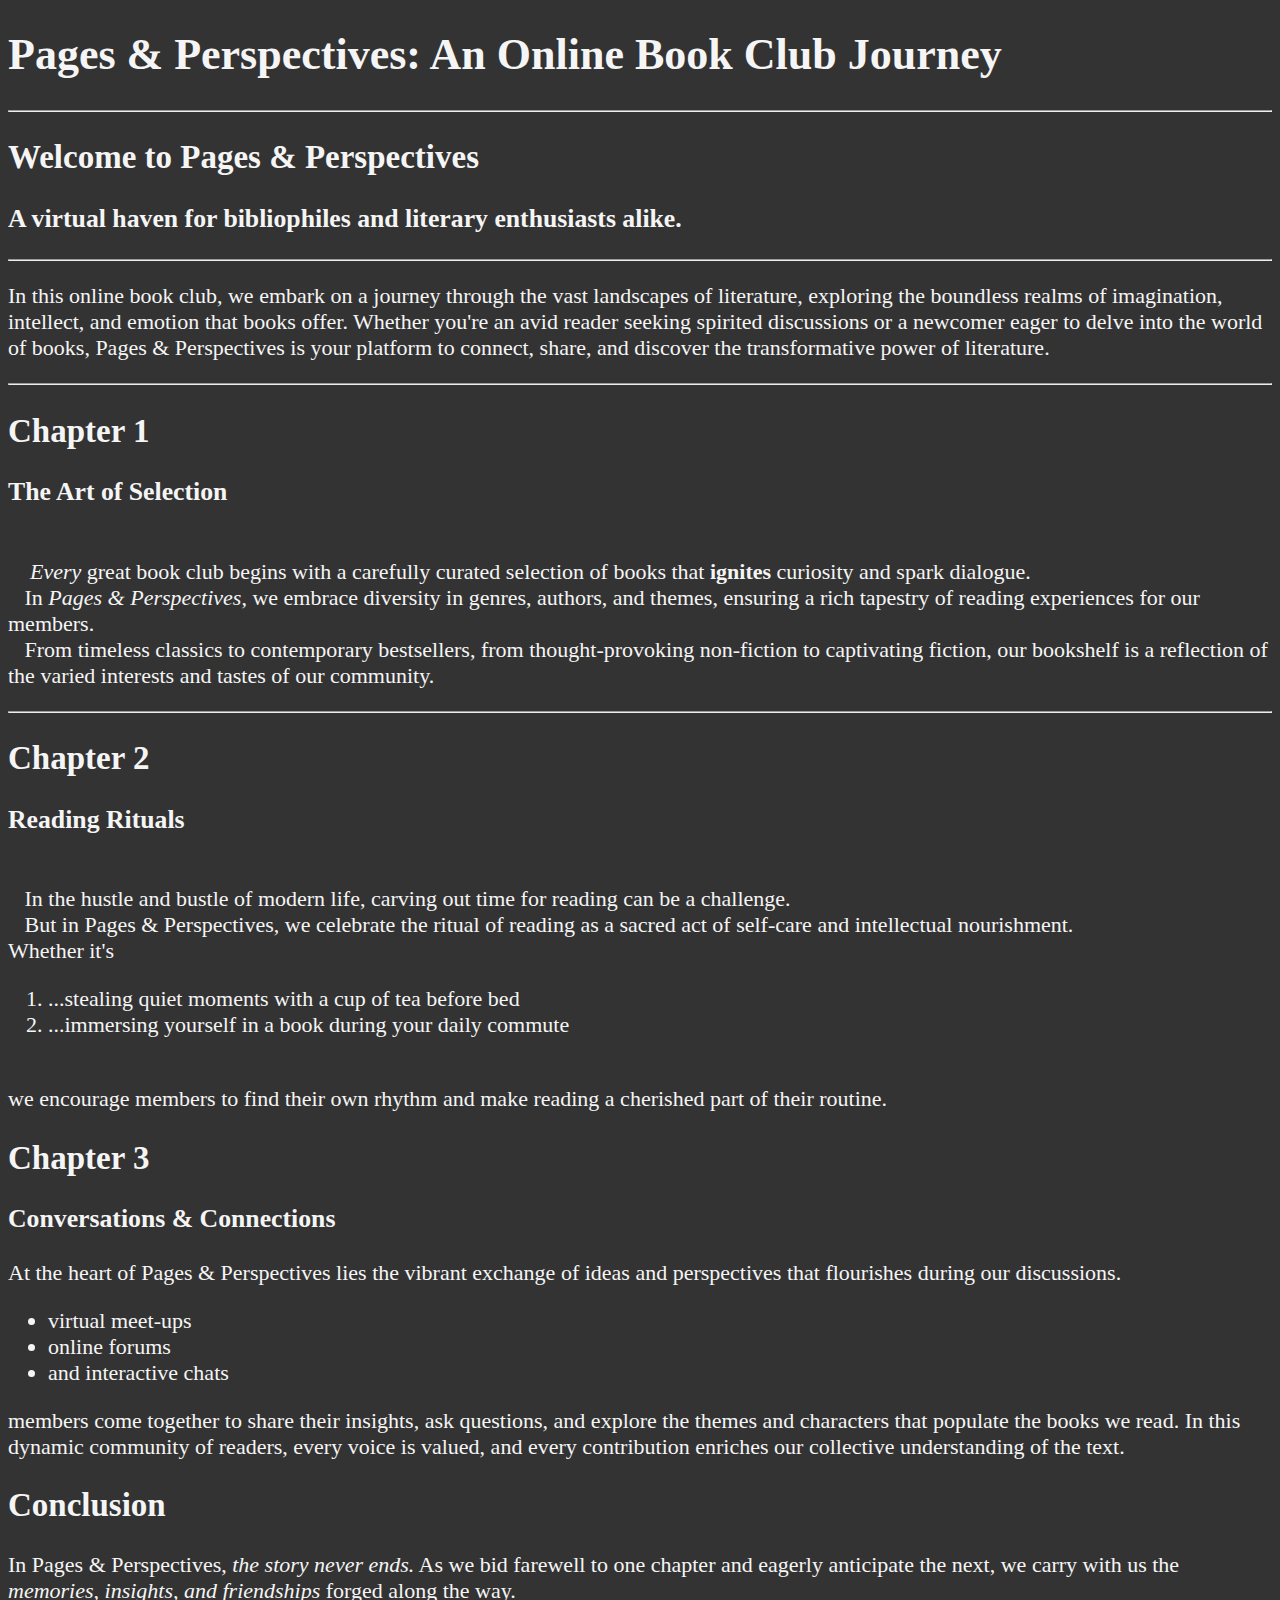
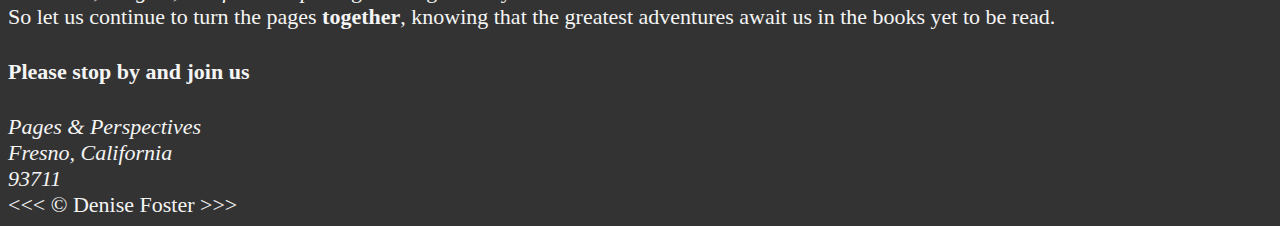
==== w3/index.html @ a778fc0b "index.html setup" ====
<!DOCTYPE html>
<html lang="en">

<head>
    <meta charset="UTF-8">
    <meta name="author" content="Denise Foster">
    <meta name="description" content="This page contains all the things I am learning how to create as I learn HTML.">
<title>Pages & Perspectives</title>
<link rel="icon" href="favicon.png" type="image/x-icon">
<link rel="stylesheet" href="main.css" type="text/css">

</head>

<body>
<header>
    <h1>Pages & Perspectives: An Online Book Club Journey</h1>

    <hr>

    <h2>Welcome to Pages & Perspectives</h2>
    <h3>A virtual haven for bibliophiles and literary enthusiasts alike.</h3>

    <hr>

    <p> In this online book club, we embark on a journey through the vast landscapes of literature, exploring the boundless realms of imagination, intellect, and emotion that books offer. Whether you're an avid reader seeking spirited discussions or a newcomer eager to delve into the world of books, Pages & Perspectives is your platform to connect, share, and discover the transformative power of literature.</p>

    <hr>

    <h2>Chapter 1</h2>
    <h3>The Art of Selection</h3>
    <p>
        <br>&nbsp;&nbsp;&nbsp; <em>Every</em> great book club begins with a carefully curated selection of books that <strong>ignites</strong> curiosity and spark dialogue. 
        <br>&nbsp;&nbsp;&nbsp;In <em>Pages & Perspectives</em>, we embrace diversity in genres, authors, and themes, ensuring a rich tapestry of reading experiences for our members.
        <br>&nbsp;&nbsp;&nbsp;From timeless classics to contemporary bestsellers, from thought-provoking non-fiction to captivating fiction, our bookshelf is a reflection of the varied interests and tastes of our community.</p>

        <!-- TODO: Add more chapters -->
        <hr>

    <h2>Chapter 2</h2>
    <h3>Reading Rituals</h3>

        <br>&nbsp;&nbsp;&nbsp;In the hustle and bustle of modern life, carving out time for reading can be a challenge.
        <br>&nbsp;&nbsp;&nbsp;But in Pages & Perspectives, we celebrate the ritual of reading as a sacred act of self-care and intellectual nourishment.
        <br>Whether it's
        <ol>
        <li>...stealing quiet moments with a cup of tea before bed </li>
        <li>...immersing yourself in a book during your daily commute</li>
        </ol>
        <br>we encourage members to find their own rhythm and make reading a cherished part of their routine.

        <h2>Chapter 3</h2>
        <h3>Conversations & Connections</h3>
        At the heart of Pages & Perspectives lies the vibrant exchange of ideas and perspectives that flourishes during our discussions.
            <br>
            <ul>
                <li> virtual meet-ups</li> 
                <li>online forums</li>
                <li>and interactive chats</li> 
            </ul>
            members come together to share their insights, ask questions, and explore the themes and characters that populate the books we read. In this dynamic community of readers, every voice is valued, and every contribution enriches our collective understanding of the text.
            
            <h2>Conclusion</h2>
            <p>In Pages & Perspectives, <em>the story never ends.</em> As we bid farewell to one chapter and eagerly anticipate the next, we carry with us the <em>memories, insights, and friendships </em> forged along the way.
                <br>So let us continue to turn the pages <strong>together</strong>, knowing that the greatest adventures await us in the books yet to be read.</p>
</header>

<h4>Please stop by and join us</h4>
<address>
    Pages & Perspectives <br>
    Fresno, California <br>
    93711
</address>
&lt;&lt;&lt; &copy; Denise Foster &gt;&gt;&gt;
</body>
</html>
---- w3/main.css ----
html {font-size: 22px
}

body {
    background-color: #333;
    color: whitesmoke;
}
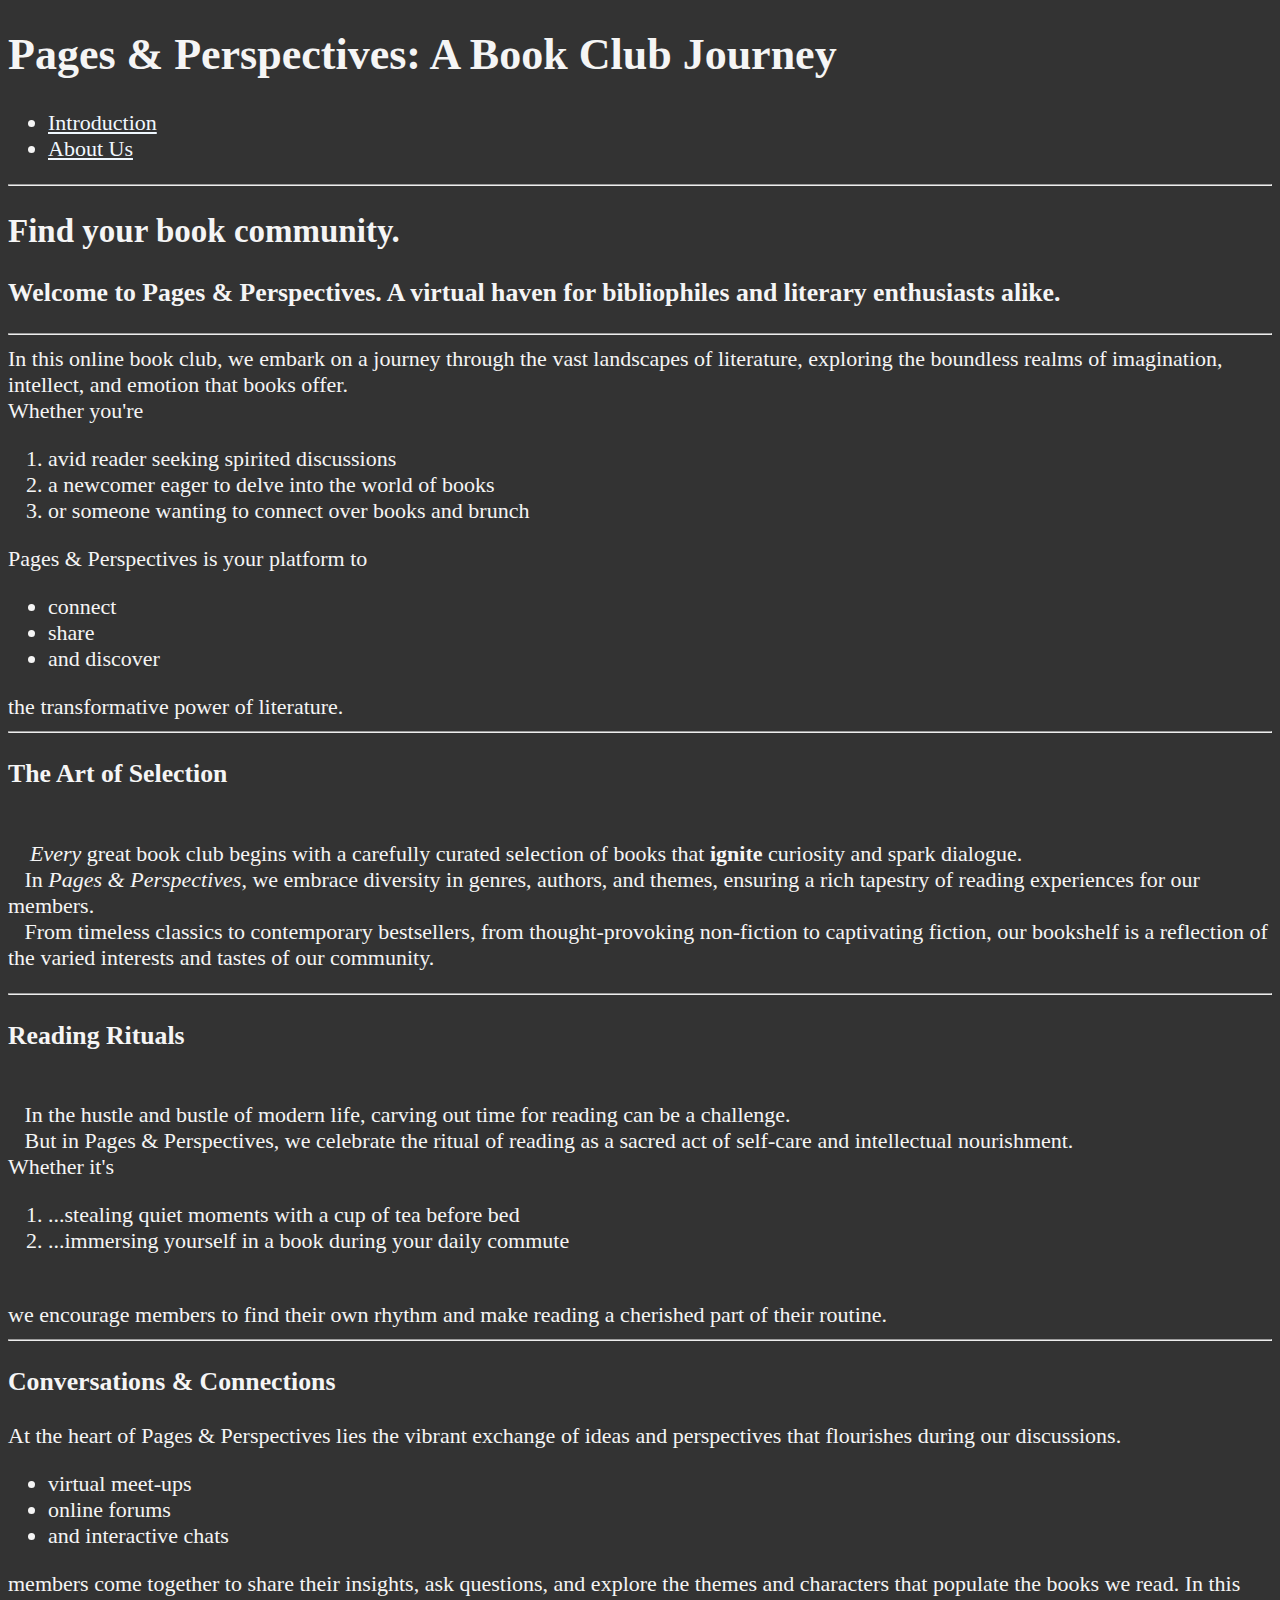
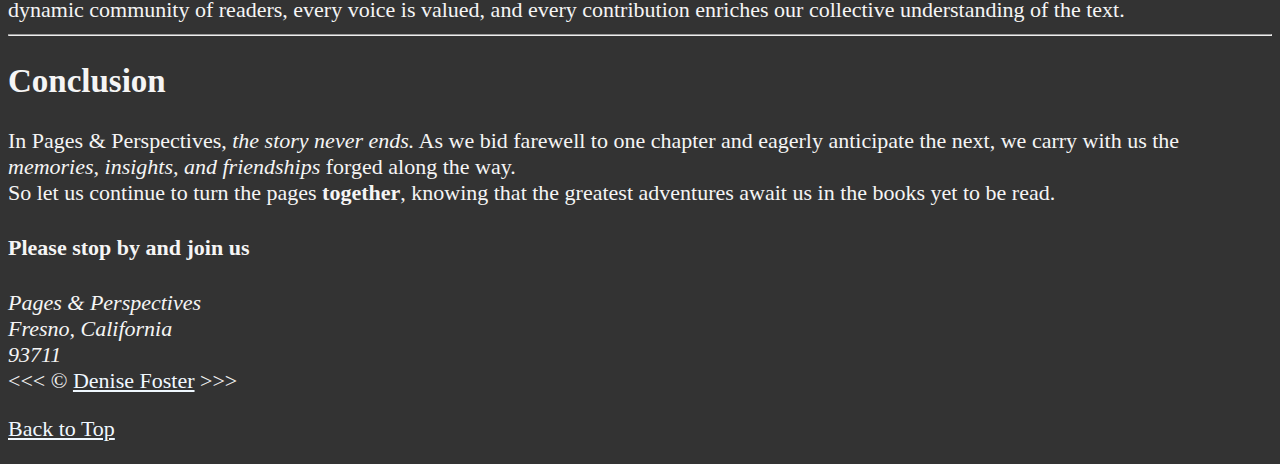
==== commit cdc32cd0: "about.html complete" ====
--- a/w3/index.html
+++ b/w3/index.html
@@ -12,31 +12,59 @@
 </head>
 
 <body>
-<header>
-    <h1>Pages & Perspectives: An Online Book Club Journey</h1>
+
+    <h1>Pages & Perspectives: A Book Club Journey</h1>
+
+    
+
+    <nav>
+        <ul>
+            <li>
+                <a href="#bookclub">Introduction</a>
+            </li>
+            <li>
+                <a href="#aboutbookclub">About Us</a>
+            </li>
+        </ul>
+    </nav>
+
+<hr>
+
+    <section id="bookclub">
+    <h2>Find your book community.</h2>
+    <h3>Welcome to Pages & Perspectives. A virtual haven for bibliophiles and literary enthusiasts alike.</h3>
 
     <hr>
 
-    <h2>Welcome to Pages & Perspectives</h2>
-    <h3>A virtual haven for bibliophiles and literary enthusiasts alike.</h3>
+    In this online book club, we embark on a journey through the vast landscapes of literature, exploring the boundless realms of imagination, intellect, and emotion that books offer.
+       <br> Whether you're <br>
+       <ol>
+       <li> avid reader seeking spirited discussions</li>
+        <li>a newcomer eager to delve into the world of books</li> 
+        <li>or someone wanting to connect over books and brunch</li>
+    </ol>
+        Pages & Perspectives is your platform to 
+        <ul>
+            <li>connect</li>
+            <li>share</li>
+            <li>and discover</li>
+            </ul>
+            the transformative power of literature.
+        
+</section>
 
     <hr>
 
-    <p> In this online book club, we embark on a journey through the vast landscapes of literature, exploring the boundless realms of imagination, intellect, and emotion that books offer. Whether you're an avid reader seeking spirited discussions or a newcomer eager to delve into the world of books, Pages & Perspectives is your platform to connect, share, and discover the transformative power of literature.</p>
-
-    <hr>
-
-    <h2>Chapter 1</h2>
+<section id="aboutbookclub">
     <h3>The Art of Selection</h3>
     <p>
-        <br>&nbsp;&nbsp;&nbsp; <em>Every</em> great book club begins with a carefully curated selection of books that <strong>ignites</strong> curiosity and spark dialogue. 
+        <br>&nbsp;&nbsp;&nbsp; <em>Every</em> great book club begins with a carefully curated selection of books that <strong>ignite</strong> curiosity and spark dialogue. 
         <br>&nbsp;&nbsp;&nbsp;In <em>Pages & Perspectives</em>, we embrace diversity in genres, authors, and themes, ensuring a rich tapestry of reading experiences for our members.
         <br>&nbsp;&nbsp;&nbsp;From timeless classics to contemporary bestsellers, from thought-provoking non-fiction to captivating fiction, our bookshelf is a reflection of the varied interests and tastes of our community.</p>
 
         <!-- TODO: Add more chapters -->
         <hr>
 
-    <h2>Chapter 2</h2>
     <h3>Reading Rituals</h3>
 
         <br>&nbsp;&nbsp;&nbsp;In the hustle and bustle of modern life, carving out time for reading can be a challenge.
@@ -48,7 +76,8 @@
         </ol>
         <br>we encourage members to find their own rhythm and make reading a cherished part of their routine.
 
-        <h2>Chapter 3</h2>
+        <hr>
+
         <h3>Conversations & Connections</h3>
         At the heart of Pages & Perspectives lies the vibrant exchange of ideas and perspectives that flourishes during our discussions.
             <br>
@@ -58,11 +87,14 @@
                 <li>and interactive chats</li> 
             </ul>
             members come together to share their insights, ask questions, and explore the themes and characters that populate the books we read. In this dynamic community of readers, every voice is valued, and every contribution enriches our collective understanding of the text.
+
+            <hr>
             
             <h2>Conclusion</h2>
             <p>In Pages & Perspectives, <em>the story never ends.</em> As we bid farewell to one chapter and eagerly anticipate the next, we carry with us the <em>memories, insights, and friendships </em> forged along the way.
                 <br>So let us continue to turn the pages <strong>together</strong>, knowing that the greatest adventures await us in the books yet to be read.</p>
-</header>
+
+</section>
 
 <h4>Please stop by and join us</h4>
 <address>
@@ -70,6 +102,10 @@
     Fresno, California <br>
     93711
 </address>
-&lt;&lt;&lt; &copy; Denise Foster &gt;&gt;&gt;
+&lt;&lt;&lt; &copy; <a href="about.html">Denise Foster</a> &gt;&gt;&gt;
+<p>
+    <a href="#">Back to Top</a>
+</p>
+
 </body>
 </html>--- a/w3/main.css
+++ b/w3/main.css
@@ -4,4 +4,17 @@
 body {
     background-color: #333;
     color: whitesmoke;
+}
+
+a {
+    color: aliceblue;
+
+}
+
+a:visited {
+    color: lightgray;
+}
+
+a:hover, a:active {
+    color: #eee;
 }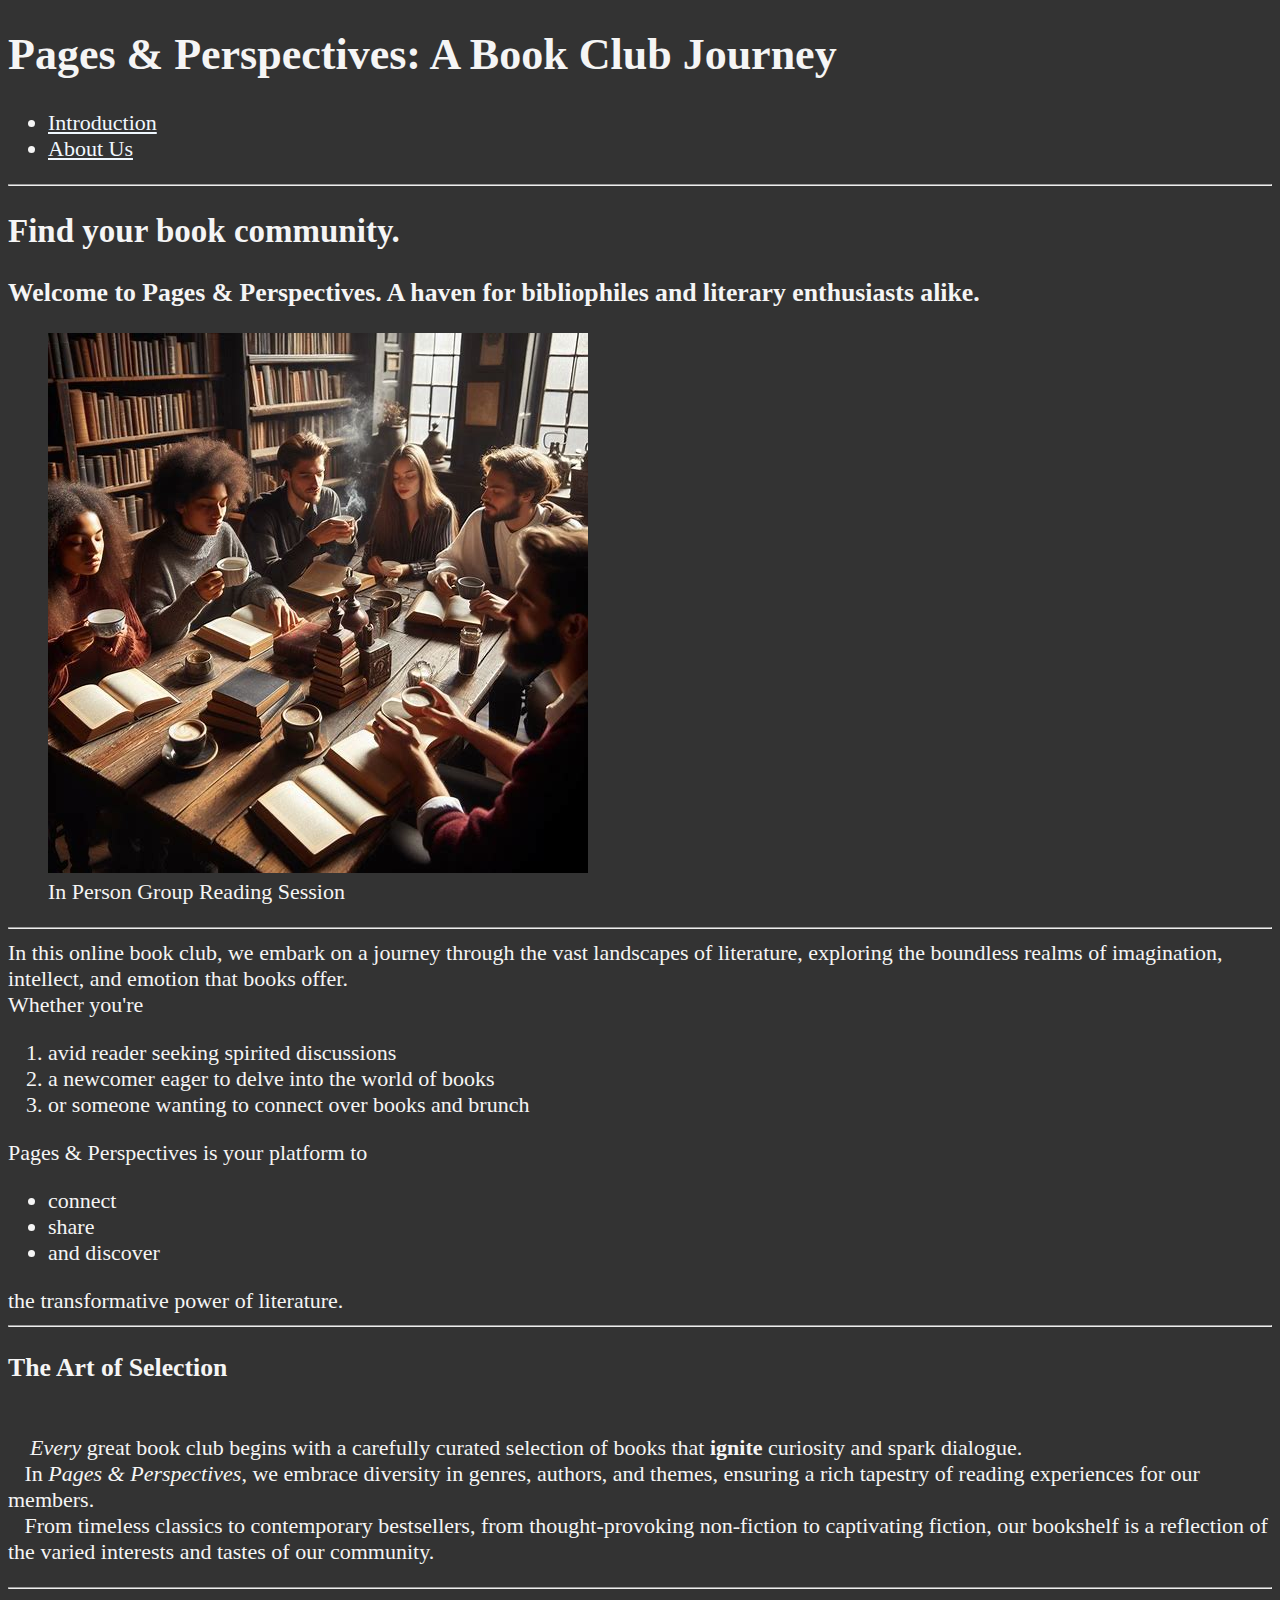
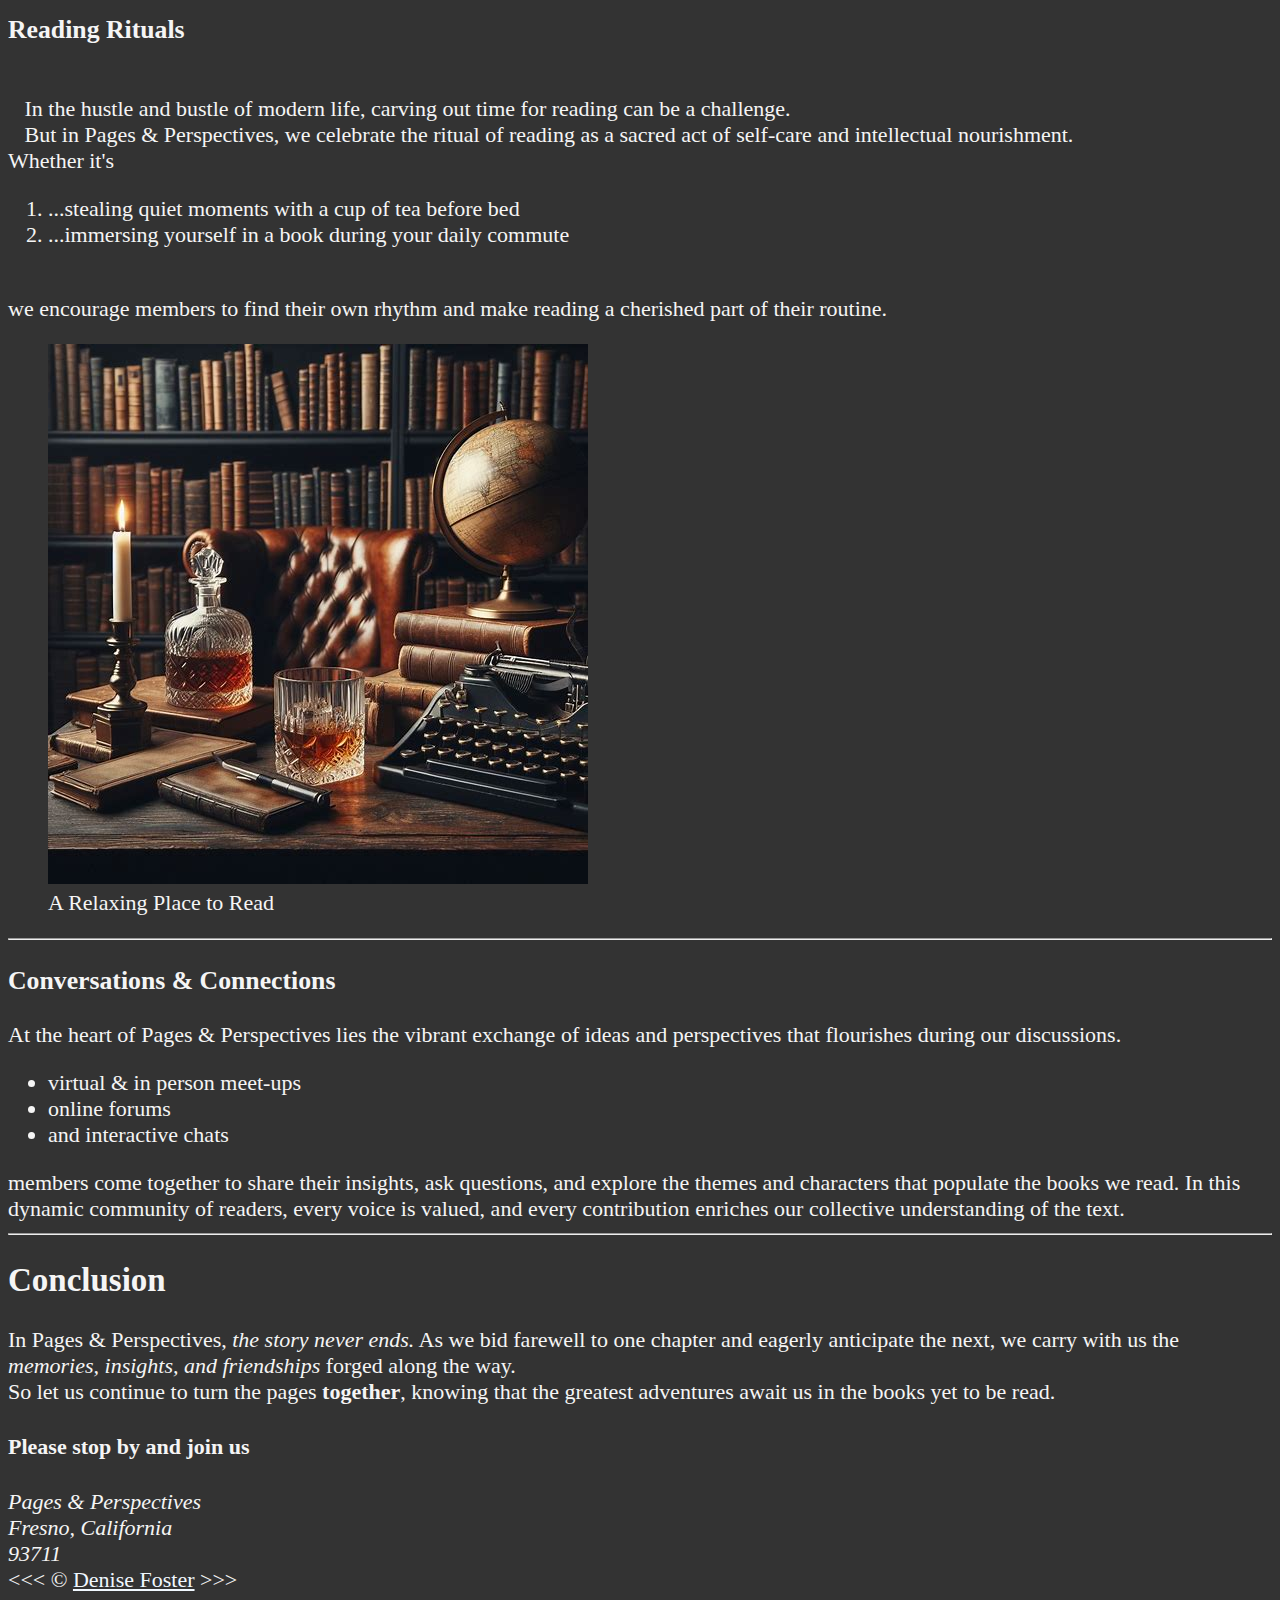
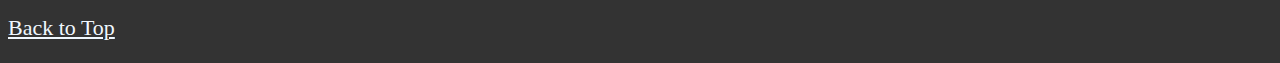
==== commit 1ea66069: "images created and placed on pages" ====
--- a/w3/index.html
+++ b/w3/index.html
@@ -32,7 +32,15 @@
 
     <section id="bookclub">
     <h2>Find your book community.</h2>
-    <h3>Welcome to Pages & Perspectives. A virtual haven for bibliophiles and literary enthusiasts alike.</h3>
+    <h3>Welcome to Pages & Perspectives. A haven for bibliophiles and literary enthusiasts alike.</h3>
+
+    <figure>
+        <img src="../img/bookclub.jpeg" alt="Group Reading Session" title="Enjoying Group Reading Session"
+            width="540" height="540" loading="lazy">
+            <figcaption>
+                In Person Group Reading Session
+            </figcaption>
+    </figure>
 
     <hr>
 
@@ -62,7 +70,7 @@
         <br>&nbsp;&nbsp;&nbsp;In <em>Pages & Perspectives</em>, we embrace diversity in genres, authors, and themes, ensuring a rich tapestry of reading experiences for our members.
         <br>&nbsp;&nbsp;&nbsp;From timeless classics to contemporary bestsellers, from thought-provoking non-fiction to captivating fiction, our bookshelf is a reflection of the varied interests and tastes of our community.</p>
 
-        <!-- TODO: Add more chapters -->
+        <!-- TODO: Add more info -->
         <hr>
 
     <h3>Reading Rituals</h3>
@@ -76,13 +84,21 @@
         </ol>
         <br>we encourage members to find their own rhythm and make reading a cherished part of their routine.
 
+        <figure>
+            <img src="../img/darklibrary.jpeg" alt="Relaxing Reading" title="A nice quiet place to read."
+                width="540" height="540" loading="lazy">
+            <figcaption>
+                A Relaxing Place to Read
+            </figcaption>
+        </figure>
+
         <hr>
 
         <h3>Conversations & Connections</h3>
         At the heart of Pages & Perspectives lies the vibrant exchange of ideas and perspectives that flourishes during our discussions.
             <br>
             <ul>
-                <li> virtual meet-ups</li> 
+                <li> virtual & in person meet-ups</li> 
                 <li>online forums</li>
                 <li>and interactive chats</li> 
             </ul>
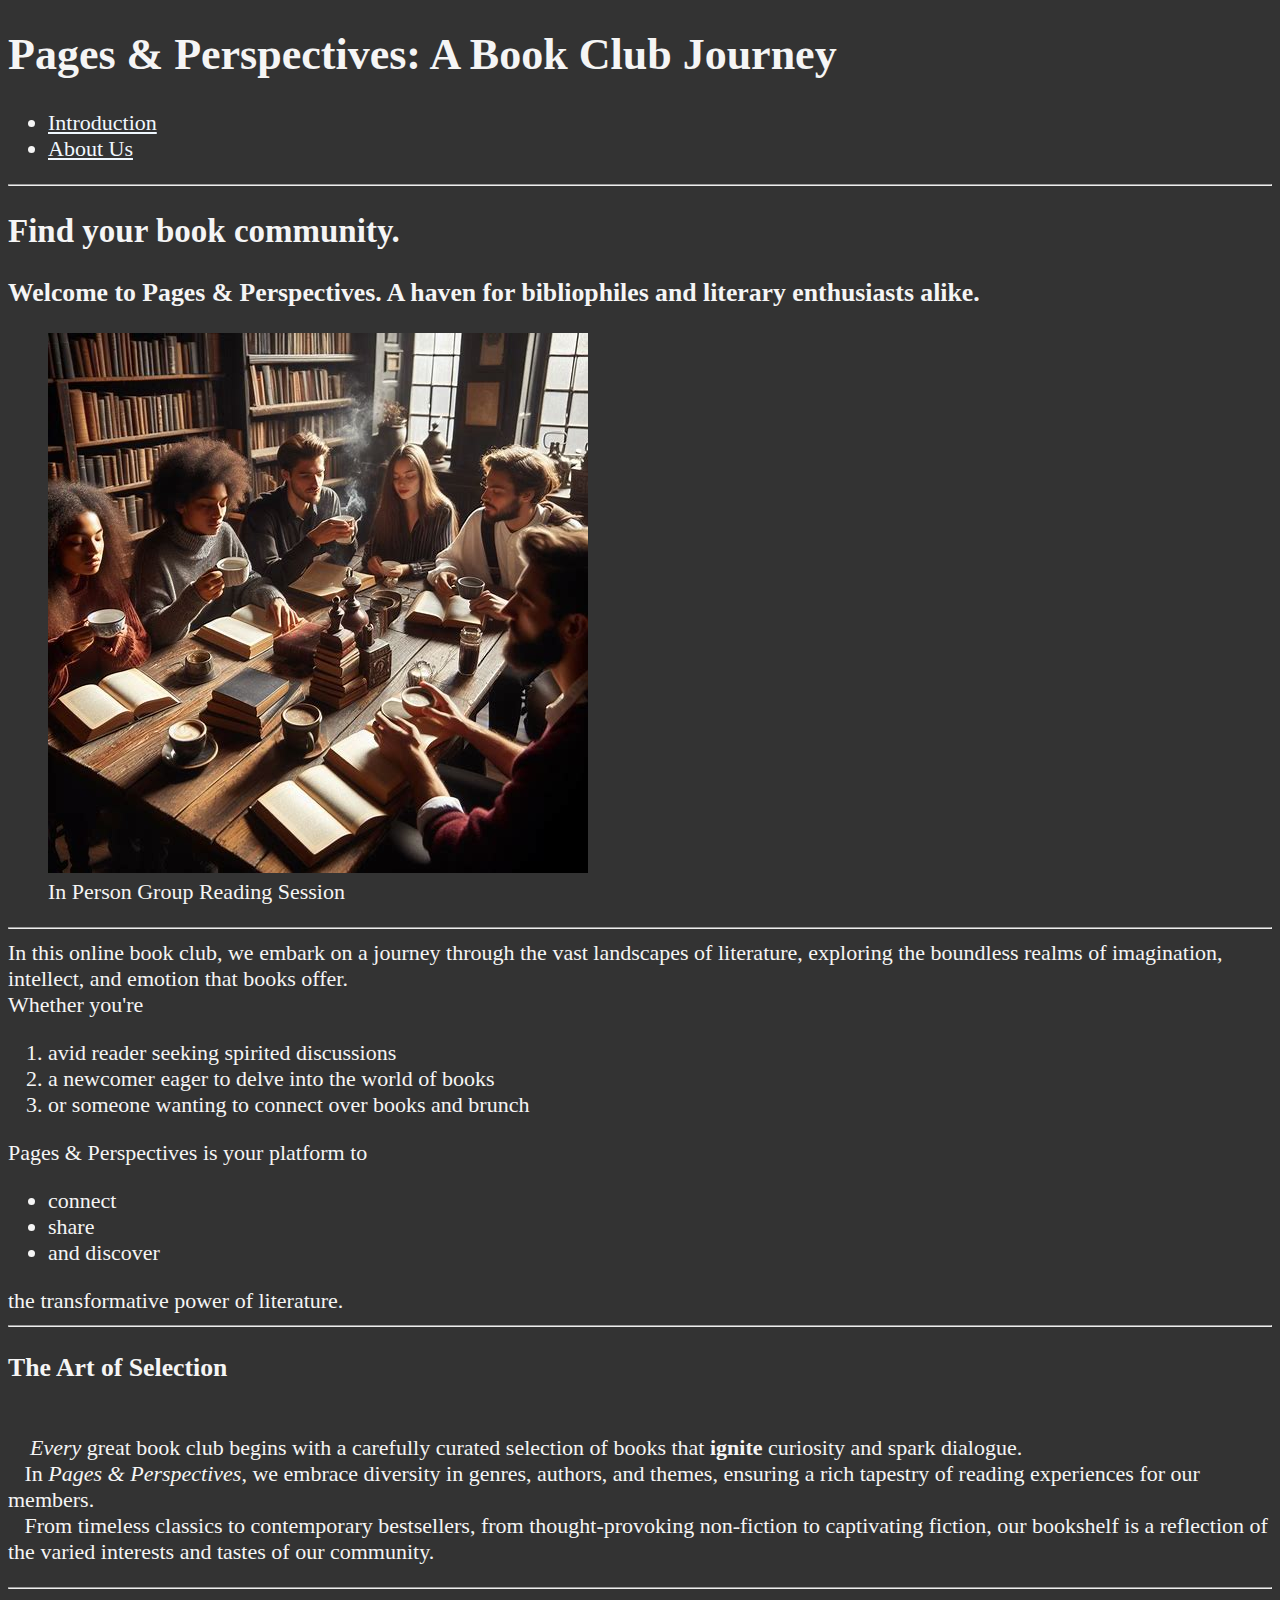
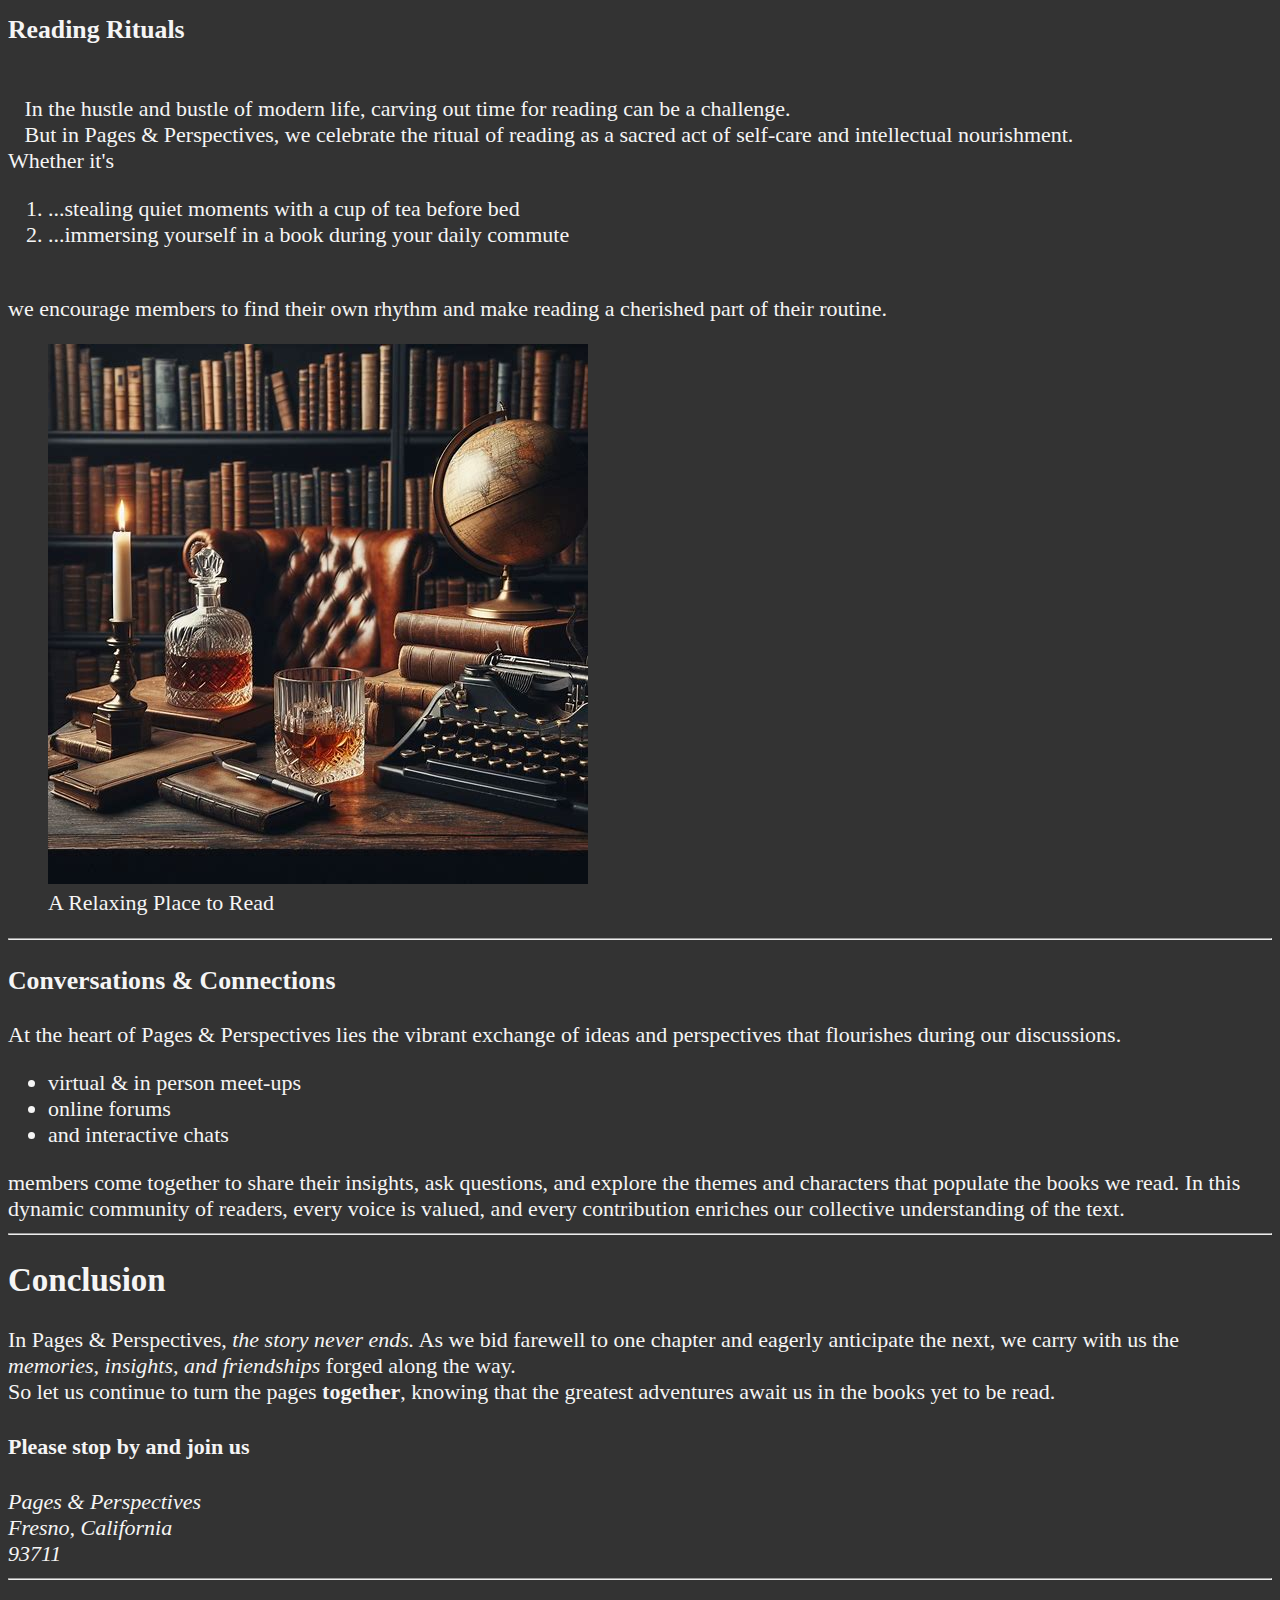
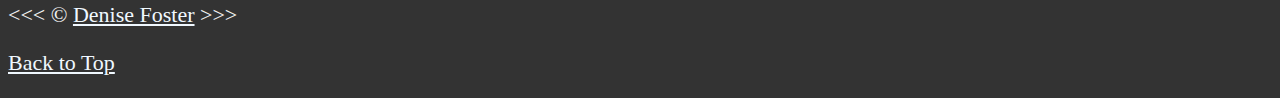
==== commit 0bb80d76: "semantics" ====
--- a/w3/index.html
+++ b/w3/index.html
@@ -12,12 +12,10 @@
 </head>
 
 <body>
-
+    <header>
     <h1>Pages & Perspectives: A Book Club Journey</h1>
 
-    
-
-    <nav>
+    <nav aria-label="primary-navigation">
         <ul>
             <li>
                 <a href="#bookclub">Introduction</a>
@@ -27,11 +25,16 @@
             </li>
         </ul>
     </nav>
+    </header>
 
 <hr>
+<main>
+    <article id="bookclub">
+    
+    <h2>Find your book community.</h2>
 
-    <section id="bookclub">
-    <h2>Find your book community.</h2>
+    <section>
+
     <h3>Welcome to Pages & Perspectives. A haven for bibliophiles and literary enthusiasts alike.</h3>
 
     <figure>
@@ -59,7 +62,8 @@
             </ul>
             the transformative power of literature.
         
-</section>
+    </section>
+</article>
 
     <hr>
 
@@ -111,17 +115,24 @@
                 <br>So let us continue to turn the pages <strong>together</strong>, knowing that the greatest adventures await us in the books yet to be read.</p>
 
 </section>
-
+<section>
 <h4>Please stop by and join us</h4>
 <address>
     Pages & Perspectives <br>
     Fresno, California <br>
     93711
 </address>
-&lt;&lt;&lt; &copy; <a href="about.html">Denise Foster</a> &gt;&gt;&gt;
+</section>
+</main>
+<hr>
+<footer>
+    <p>
+        &lt;&lt;&lt; &copy; <a href="about.html">Denise Foster</a> &gt;&gt;&gt;
+    </p>
 <p>
     <a href="#">Back to Top</a>
 </p>
+</footer>
+</body>
 
-</body>
 </html>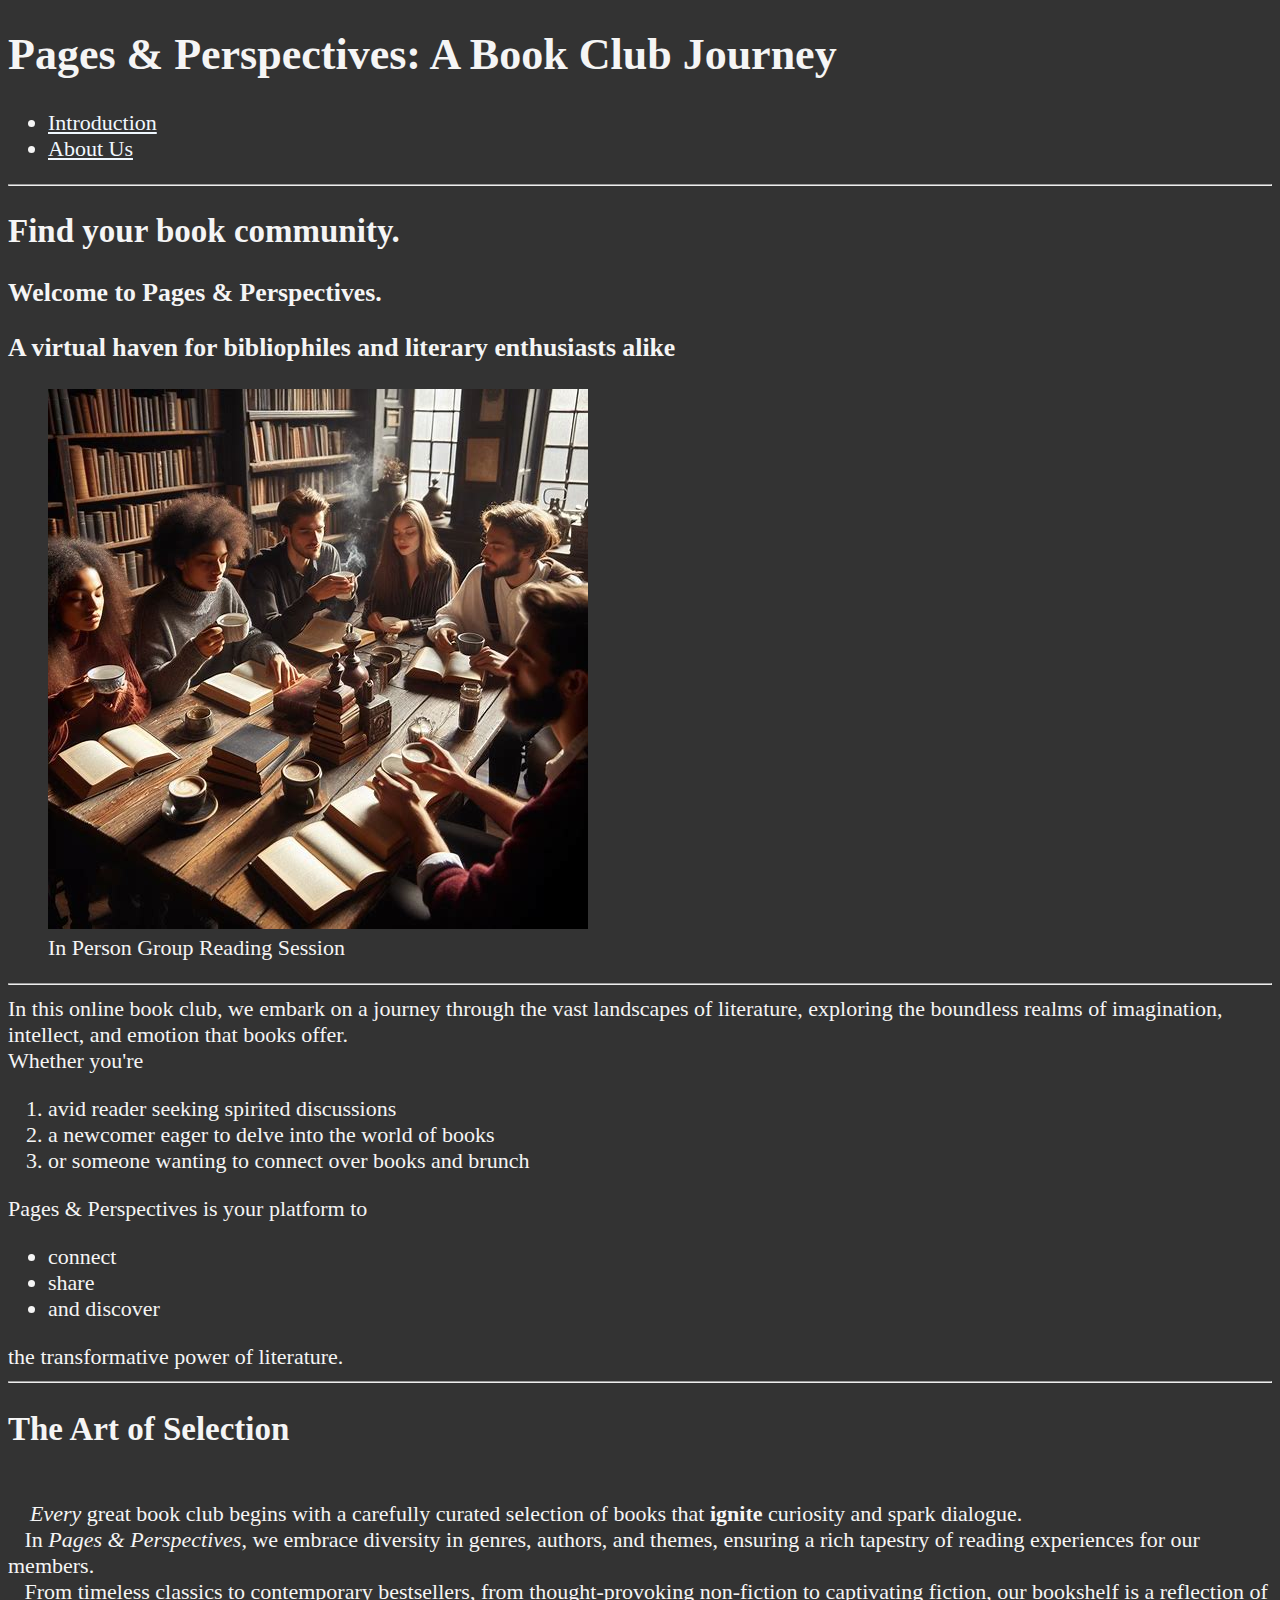
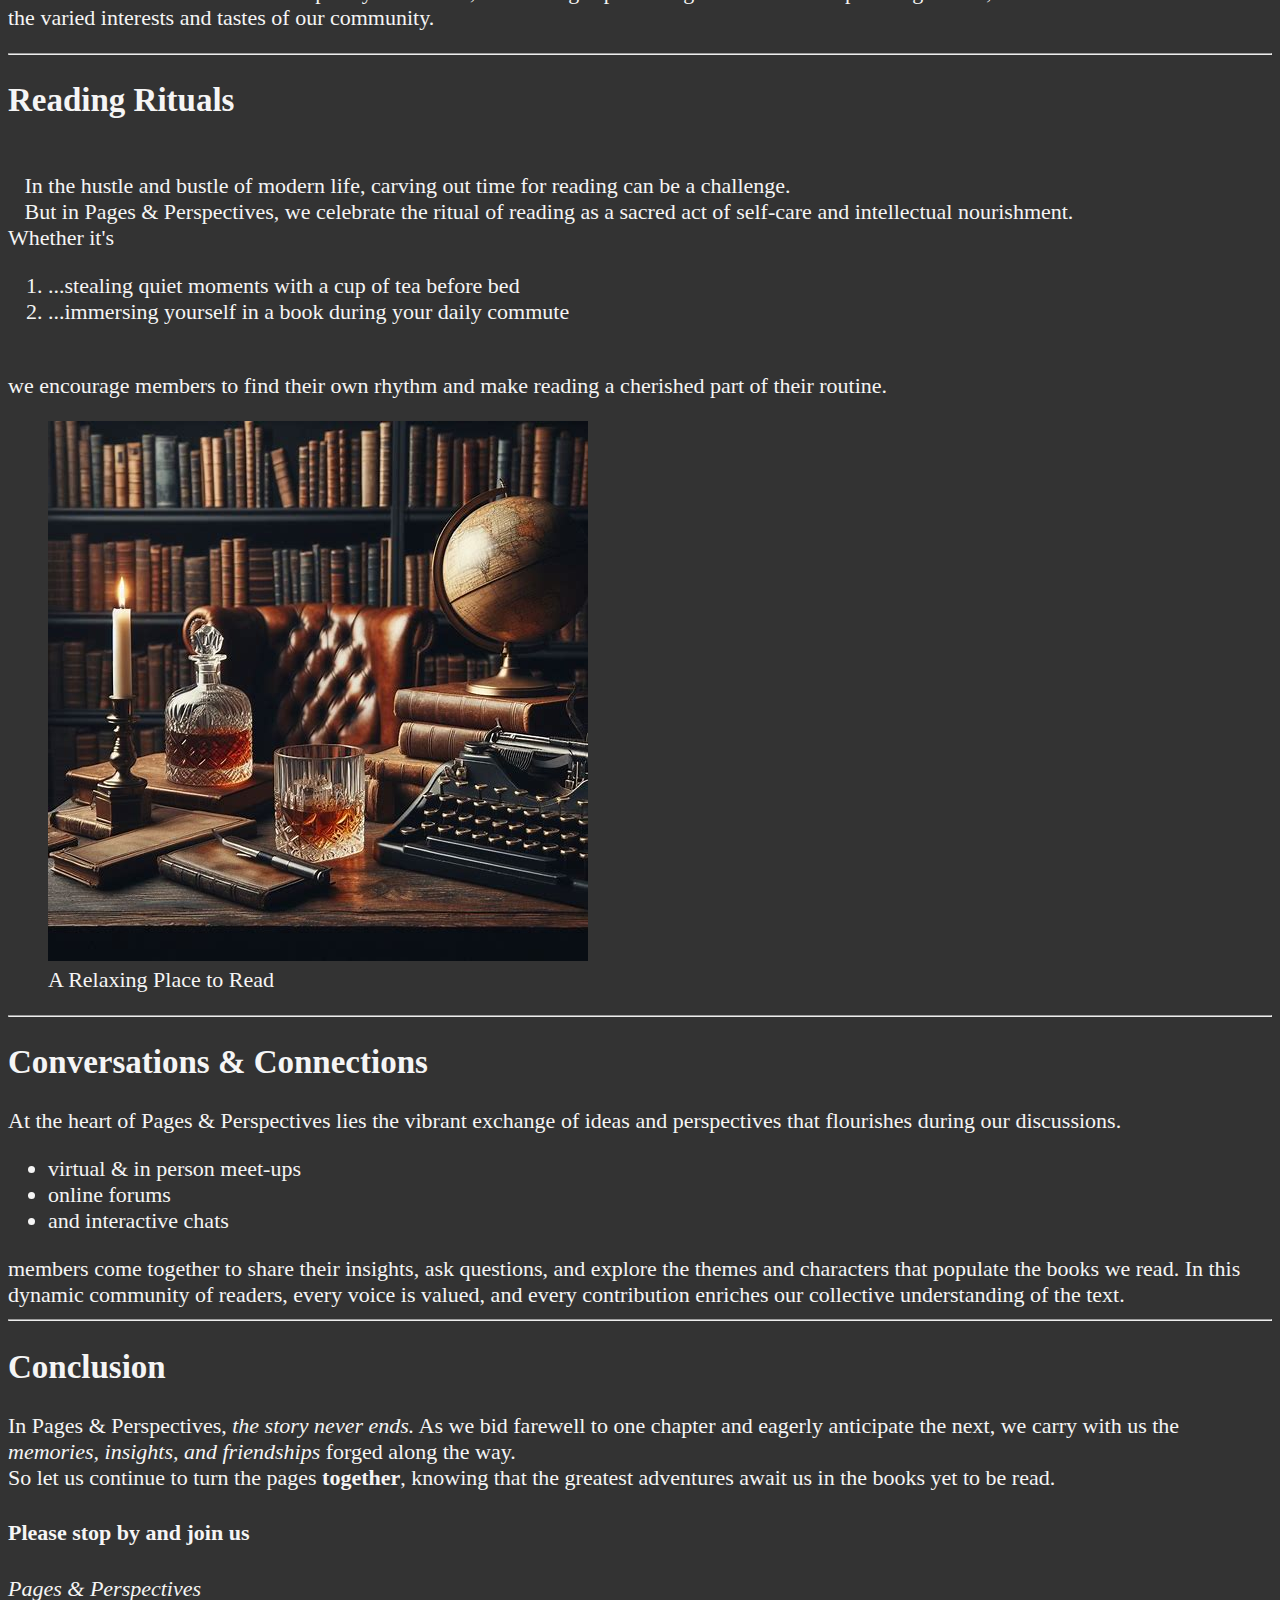
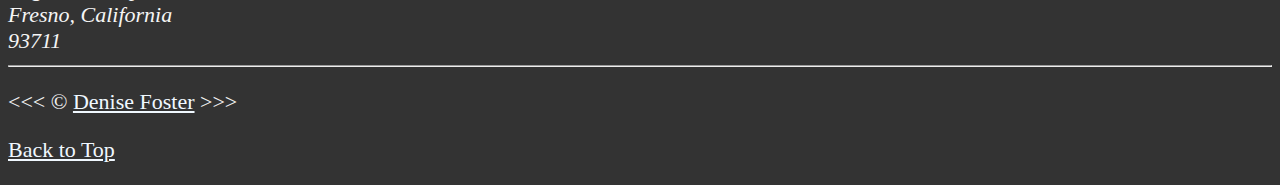
==== commit 92b80114: "HTML Outline and Verified" ====
--- a/w3/index.html
+++ b/w3/index.html
@@ -15,7 +15,6 @@
     <header>
     <h1>Pages & Perspectives: A Book Club Journey</h1>
 
-    <nav aria-label="primary-navigation">
         <ul>
             <li>
                 <a href="#bookclub">Introduction</a>
@@ -24,7 +23,7 @@
                 <a href="#aboutbookclub">About Us</a>
             </li>
         </ul>
-    </nav>
+    
     </header>
 
 <hr>
@@ -35,7 +34,8 @@
 
     <section>
 
-    <h3>Welcome to Pages & Perspectives. A haven for bibliophiles and literary enthusiasts alike.</h3>
+    <h3>Welcome to Pages & Perspectives.</h3>
+    <h3>A virtual haven for bibliophiles and literary enthusiasts alike</h3>
 
     <figure>
         <img src="../img/bookclub.jpeg" alt="Group Reading Session" title="Enjoying Group Reading Session"
@@ -68,7 +68,8 @@
     <hr>
 
 <section id="aboutbookclub">
-    <h3>The Art of Selection</h3>
+
+    <h2>The Art of Selection</h2>
     <p>
         <br>&nbsp;&nbsp;&nbsp; <em>Every</em> great book club begins with a carefully curated selection of books that <strong>ignite</strong> curiosity and spark dialogue. 
         <br>&nbsp;&nbsp;&nbsp;In <em>Pages & Perspectives</em>, we embrace diversity in genres, authors, and themes, ensuring a rich tapestry of reading experiences for our members.
@@ -77,7 +78,7 @@
         <!-- TODO: Add more info -->
         <hr>
 
-    <h3>Reading Rituals</h3>
+    <h2>Reading Rituals</h2>
 
         <br>&nbsp;&nbsp;&nbsp;In the hustle and bustle of modern life, carving out time for reading can be a challenge.
         <br>&nbsp;&nbsp;&nbsp;But in Pages & Perspectives, we celebrate the ritual of reading as a sacred act of self-care and intellectual nourishment.
@@ -98,7 +99,7 @@
 
         <hr>
 
-        <h3>Conversations & Connections</h3>
+    <h2>Conversations & Connections</h2>
         At the heart of Pages & Perspectives lies the vibrant exchange of ideas and perspectives that flourishes during our discussions.
             <br>
             <ul>
